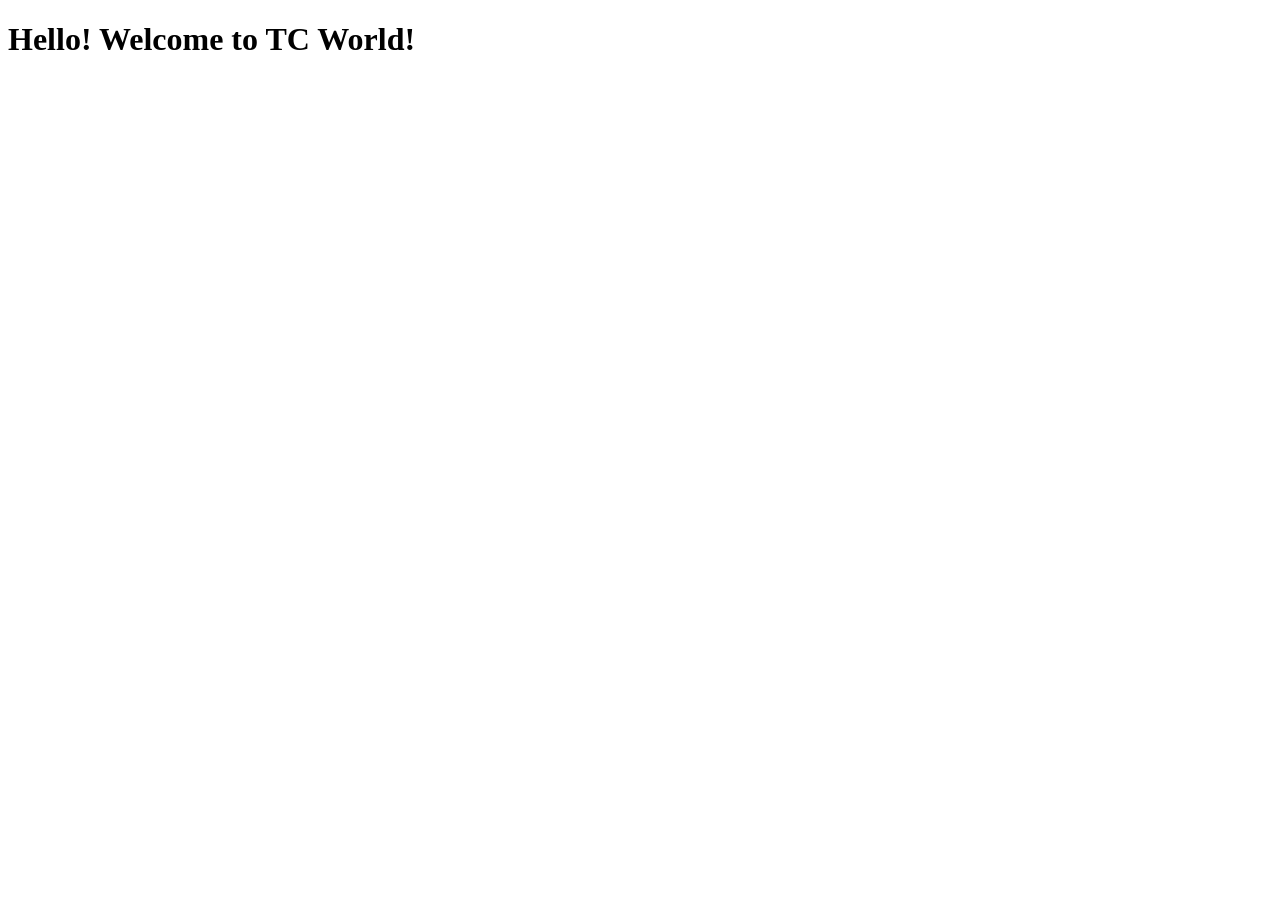
==== index.html @ 7f86db48 "Welcome Message" ====
<!DOCTYPE html>
<html lang="en">
  <head>
    <meta charset="UTF-8" />
    <meta name="viewport" content="width=device-width, initial-scale=1.0" />
    <title>tc_world</title>
  </head>
  <body>
  <h1>Hello! Welcome to TC World!</h1>
  </body>
</html>
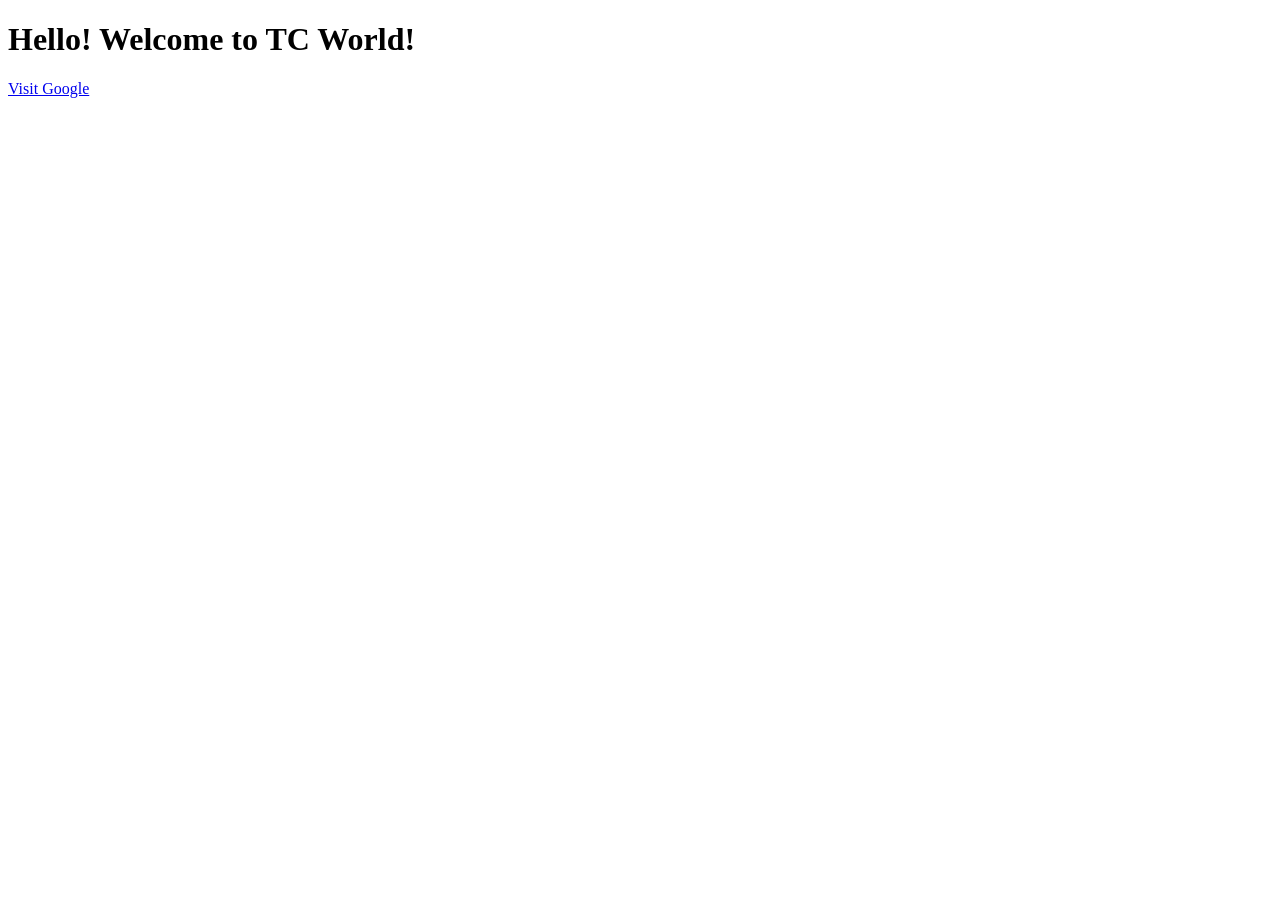
==== commit 879f04b4: "Google link" ====
--- a/index.html
+++ b/index.html
@@ -7,5 +7,6 @@
   </head>
   <body>
   <h1>Hello! Welcome to TC World!</h1>
+  <a href="https://www.google.com" target="_blank">Visit Google</a>
   </body>
 </html>
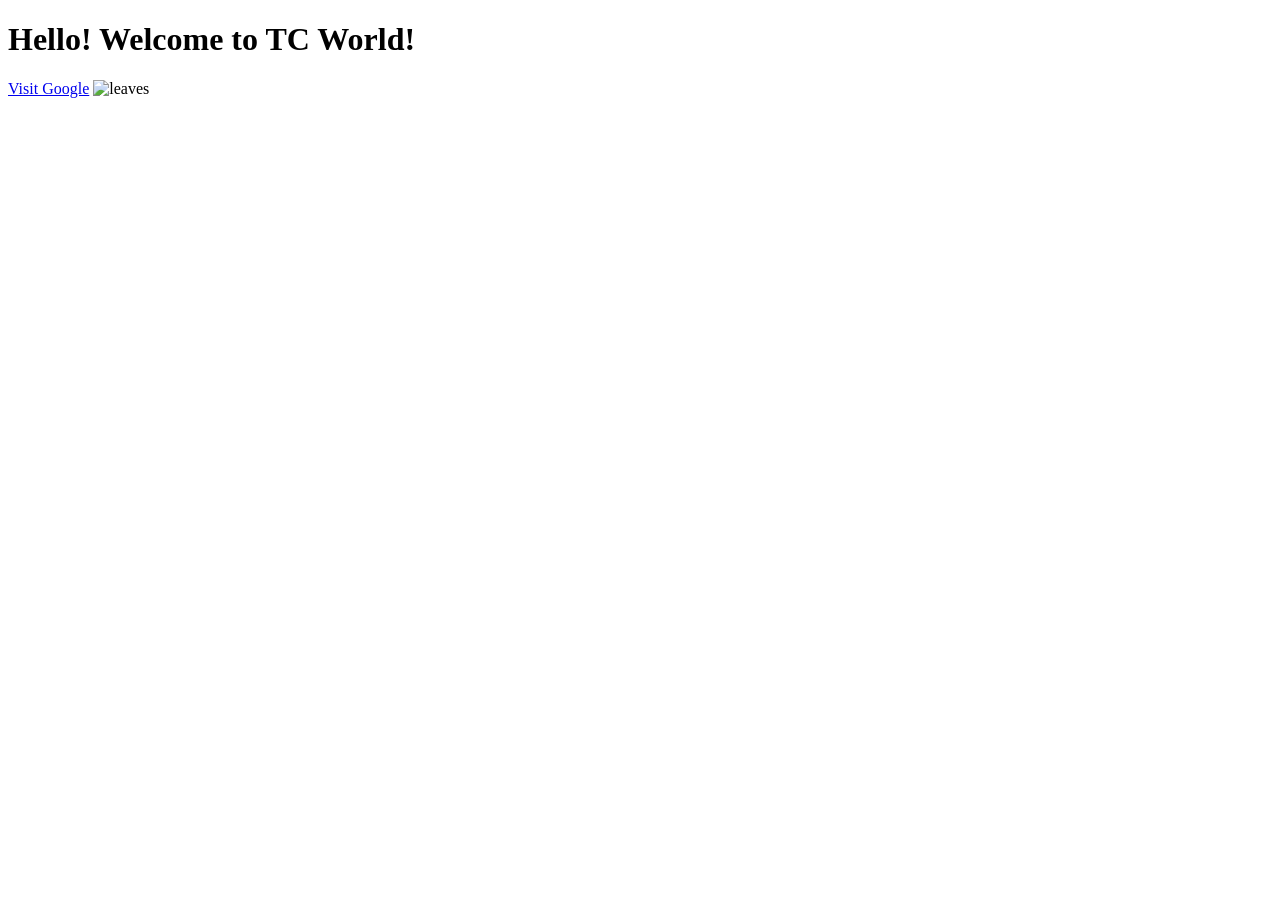
==== commit c8aedb76: "Photos leaves" ====
--- a/index.html
+++ b/index.html
@@ -8,5 +8,6 @@
   <body>
   <h1>Hello! Welcome to TC World!</h1>
   <a href="https://www.google.com" target="_blank">Visit Google</a>
+  <img src="https://res.cloudinary.com/bzphr51y/image/upload/f_auto,q_auto/leaves" alt="leaves">
   </body>
 </html>
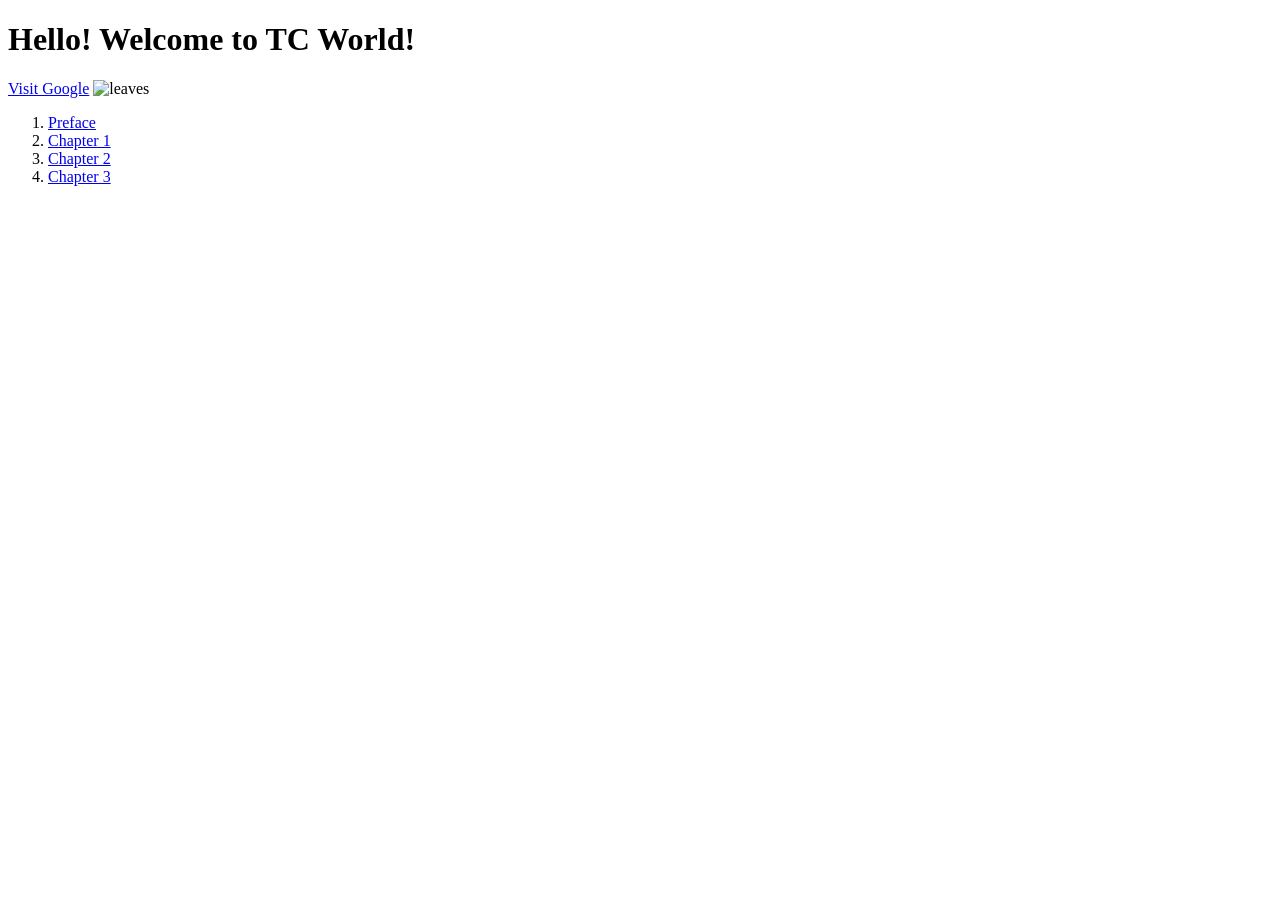
==== commit f11705cc: "Preface" ====
--- a/index.html
+++ b/index.html
@@ -8,6 +8,12 @@
   <body>
   <h1>Hello! Welcome to TC World!</h1>
   <a href="https://www.google.com" target="_blank">Visit Google</a>
-  <img src="https://res.cloudinary.com/bzphr51y/image/upload/f_auto,q_auto/leaves" alt="leaves">
+  <img src="https://res.cloudinary.com/bzphr51y/image/upload/f_auto,q_auto/leaves" alt="leaves" width="500" height="300" />
+  <ol>
+    <li><a href="preface.html">Preface</a></li>
+    <li><a href="chapter1.html">Chapter 1</a></li>
+    <li><a href="chapter2.html">Chapter 2</a></li>
+    <li><a href="chapter3.html">Chapter 3</a></li>
+  </ol>
   </body>
 </html>
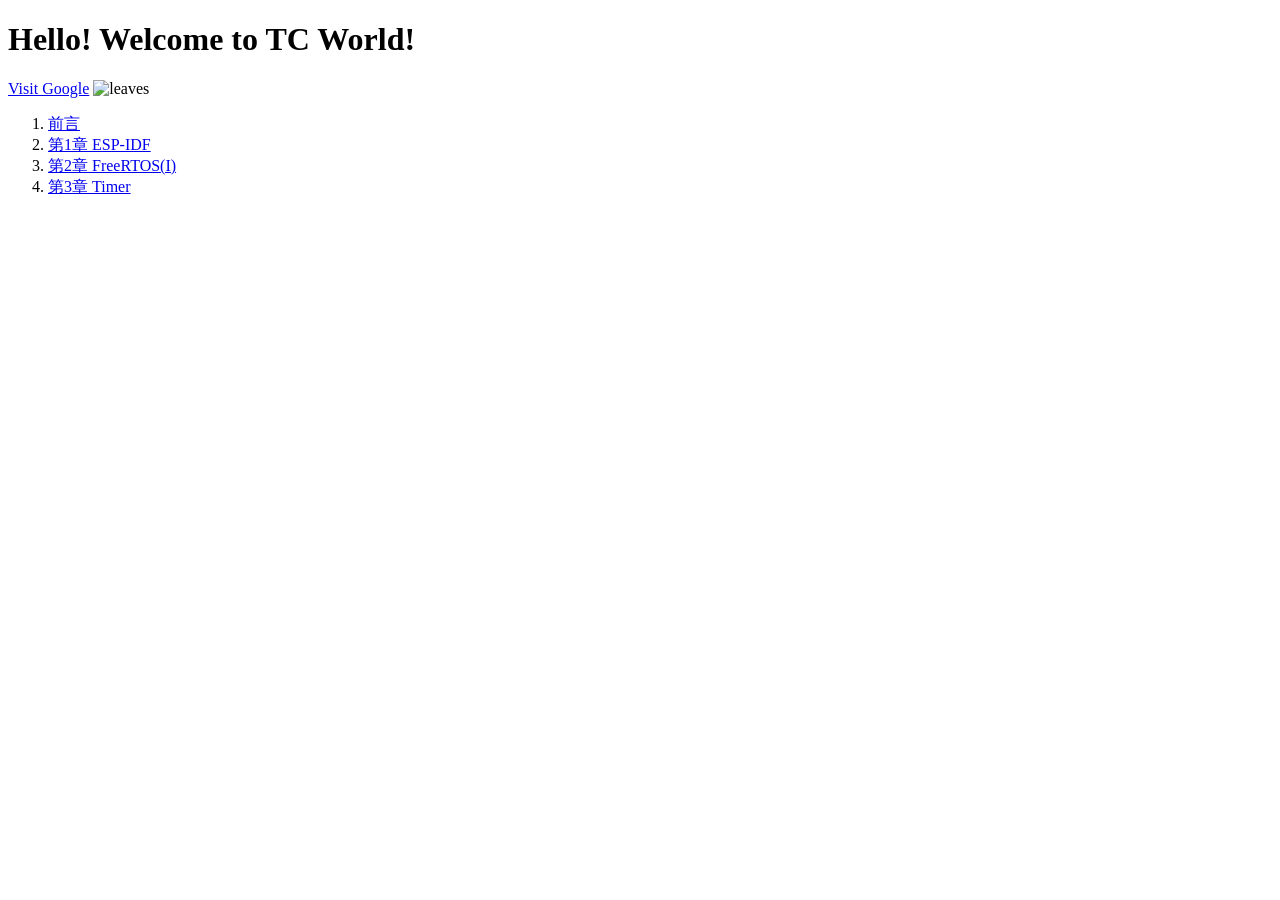
==== commit 29cb8775: "Added links to preface and chapters in index.html" ====
--- a/index.html
+++ b/index.html
@@ -10,10 +10,10 @@
   <a href="https://www.google.com" target="_blank">Visit Google</a>
   <img src="https://res.cloudinary.com/bzphr51y/image/upload/f_auto,q_auto/leaves" alt="leaves" width="500" height="300" />
   <ol>
-    <li><a href="preface.html">Preface</a></li>
-    <li><a href="chapter1.html">Chapter 1</a></li>
-    <li><a href="chapter2.html">Chapter 2</a></li>
-    <li><a href="chapter3.html">Chapter 3</a></li>
+    <li><a href="preface.html">前言</a></li>
+    <li><a href="chapter1.html">第1章 ESP-IDF</a></li>
+    <li><a href="chapter2.html">第2章 FreeRTOS(I)</a></li>
+    <li><a href="chapter3.html">第3章 Timer</a></li>
   </ol>
   </body>
 </html>
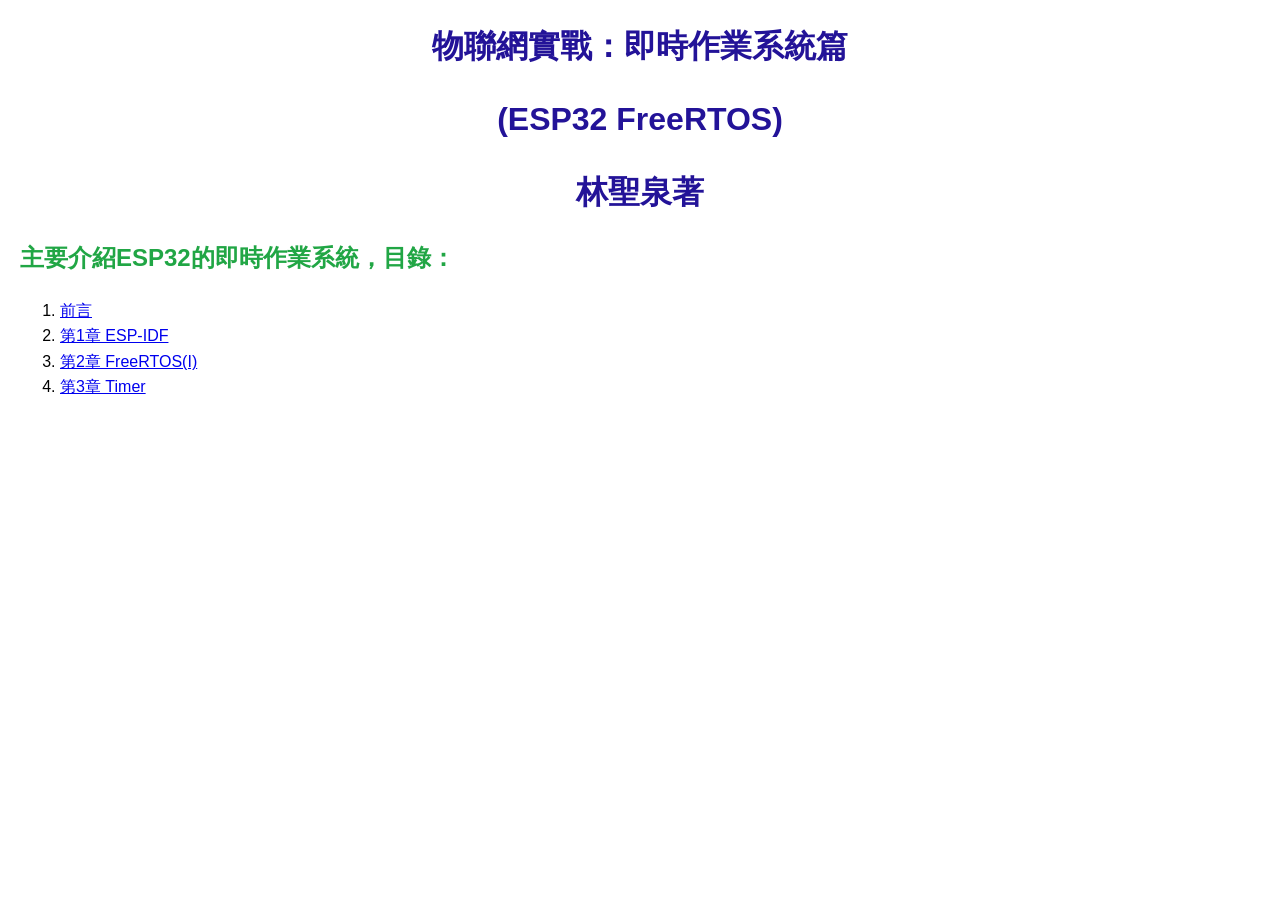
==== commit 8346051d: "Added links to preface and chapters in index.html" ====
--- a/index.html
+++ b/index.html
@@ -4,11 +4,13 @@
     <meta charset="UTF-8" />
     <meta name="viewport" content="width=device-width, initial-scale=1.0" />
     <title>tc_world</title>
+    <link rel="stylesheet" type="text/css" href="style.css">
   </head>
   <body>
-  <h1>Hello! Welcome to TC World!</h1>
-  <a href="https://www.google.com" target="_blank">Visit Google</a>
-  <img src="https://res.cloudinary.com/bzphr51y/image/upload/f_auto,q_auto/leaves" alt="leaves" width="500" height="300" />
+  <h1>物聯網實戰：即時作業系統篇</h1>
+  <h1>(ESP32 FreeRTOS)</h1>
+  <h1>林聖泉著</h1>
+  <h2>主要介紹ESP32的即時作業系統，目錄：</h2>
   <ol>
     <li><a href="preface.html">前言</a></li>
     <li><a href="chapter1.html">第1章 ESP-IDF</a></li>
--- a/style.css
+++ b/style.css
@@ -0,0 +1,32 @@
+body {
+    font-family: Arial, sans-serif;
+    line-height: 1.6;
+    text-align: justify;
+    margin: 20px;
+}
+h1{
+    color: #231398;
+    text-align: center;
+}
+h2{
+    color: #21a645;
+}
+
+pre{
+    background-color: #f4f4f4;
+    color: #333;
+    font-family: 'Courier New', Courier, monospace;
+    font-size: 14px;
+    padding: 10px;
+    border-left: 3px solid #ccc;
+    overflow-x: auto;
+}
+.step {
+    background-color: #e0f7fa;
+    color: #00796b;
+    font-family: 'Courier New', Courier, monospace;
+    font-size: 14px;
+    padding: 10px;
+    border-left: 3px solid #00796b;
+    overflow-x: auto;
+}
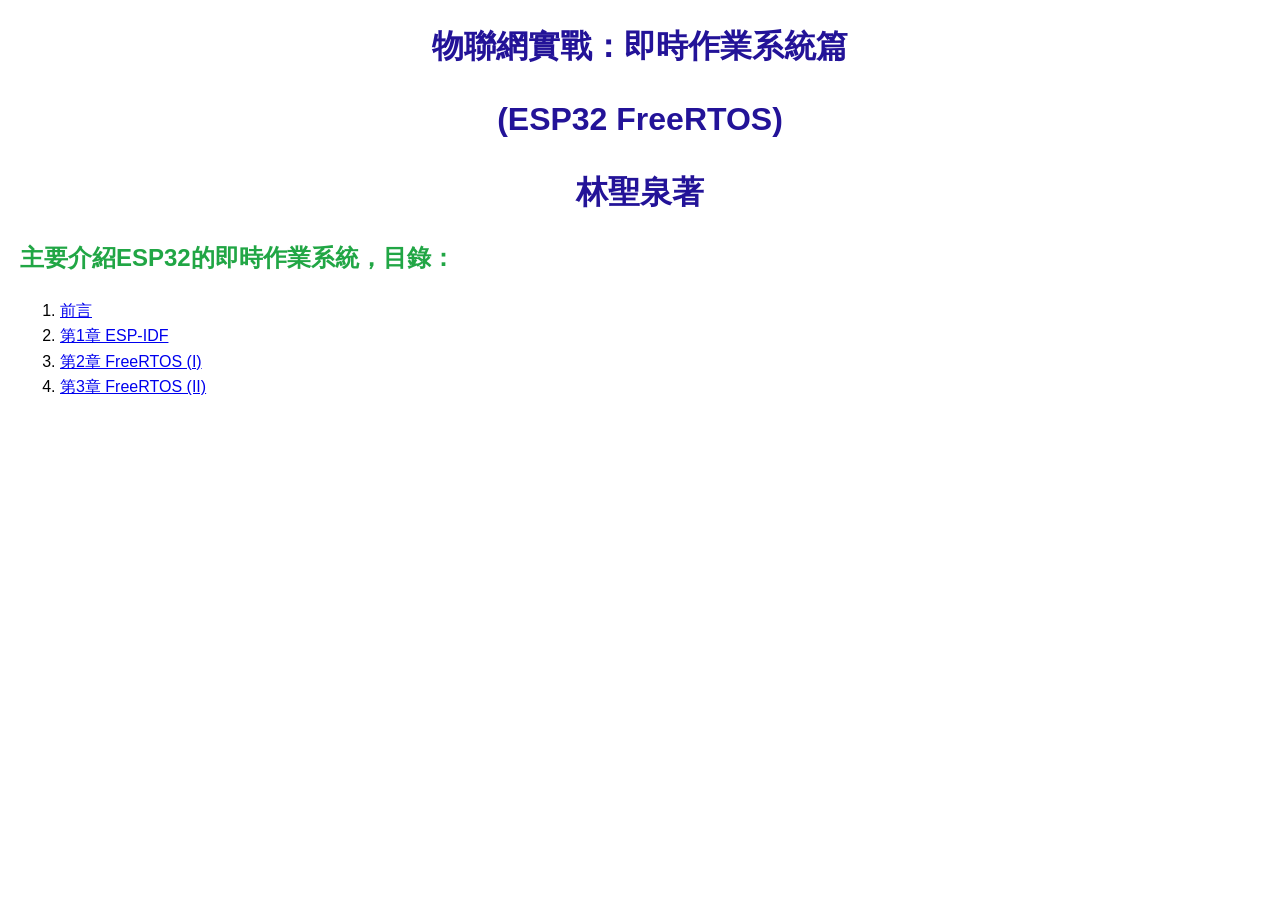
==== commit dd165e68: "Added links to preface and chapters in index.html" ====
--- a/index.html
+++ b/index.html
@@ -14,8 +14,8 @@
   <ol>
     <li><a href="preface.html">前言</a></li>
     <li><a href="chapter1.html">第1章 ESP-IDF</a></li>
-    <li><a href="chapter2.html">第2章 FreeRTOS(I)</a></li>
-    <li><a href="chapter3.html">第3章 Timer</a></li>
+    <li><a href="chapter2.html">第2章 FreeRTOS (I)</a></li>
+    <li><a href="chapter3.html">第3章 FreeRTOS (II)</a></li>
   </ol>
   </body>
 </html>
